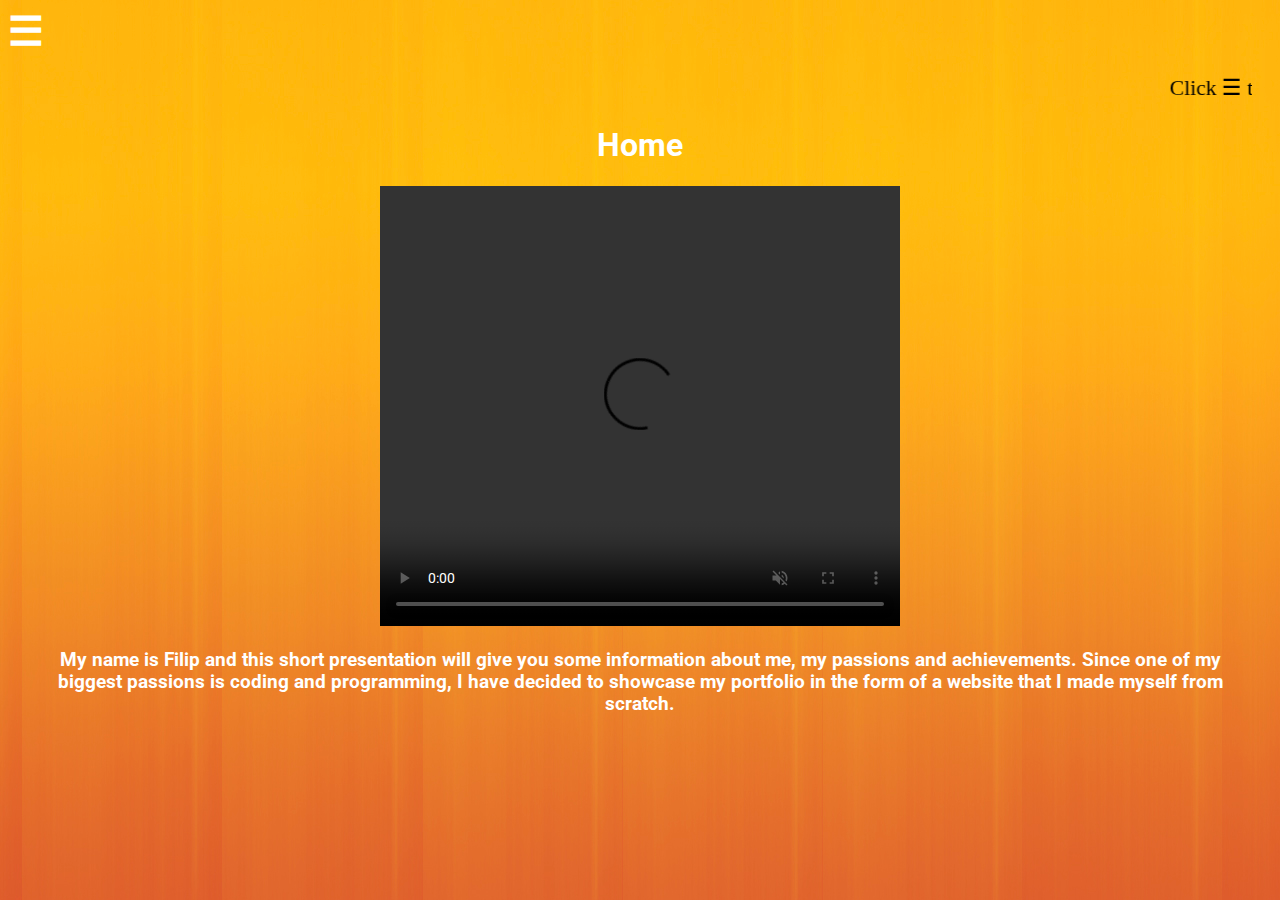
==== index.html @ ac959572 "Add files via upload" ====
<!DOCTYPE html>
<html>
  <head>
    <title> Home </title>
    <link rel="icon" href="images/favicon.ico">
    <link rel="stylesheet" type="text/css" href="css/home.css">
    <link href="https://fonts.googleapis.com/css?family=Roboto" rel="stylesheet">
    <script src="js/home.js"></script>
  </head>
  <body class="blur-bg" background="images/background.jpg">
    <div id="mySidenav" class="sidenav">
			<a href="javascript:void(0)" class="closebtn" onclick="closeNav()">&times;</a>
			<a href="index.html"style="color: #0075b7;"> Home</a>
			<a href="achievements.html" > Achievements</a>
			<a href="about.html" > Interests</a>
			<a href="other.html"> Work/Images</a>
		</div>
		<div class="icon" onclick="openNav()" style="text-decoration: none;"><a href="#">&#9776;</a></div>
		<div id="main">
		<marquee scrollamount="10" style="font-size: 135%;" style="color:#ffffff;" behavior="scroll" direction="left">Click &#9776; to explore...</marquee>
    	<h1> Home </h1>	
		<style type="text/css">body, a:hover {cursor: url(http://cur.cursors-4u.net/cursors/cur-11/cur1054.cur), progress !important;}</style>
	<center>
	<video width="520" height="440" autoplay controls loop muted>
        <source src="images/backflip.mp4" type="video/mp4">
        Your browser does not support the video tag.
    </video>
	<h3> My name is Filip and this short presentation will give you some information about me, my passions and achievements.
Since one of my biggest passions is coding and programming, I have decided to showcase my portfolio in the form of a website that I made myself from scratch.
	</h3>
	</center>
	</div>
  </body>
</html>
---- css/home.css ----
h1, h2, h3, h4, h5, h6 {
    font-family: 'Roboto', sans-serif;
	font-weight: bolder;
	text-align: center;
	color: white;
}
p {
    font-family: 'Roboto', sans-serif;
	font-weight: bolder;
	text-align: center;
	max-width: 50ch;
	margin: 0 auto;
	text-indent: 50px;
	color: white;
  padding-top: 5px;
  padding-bottom: 5px;
}
.active {
	color: #38b7ff;
	font-family: 'Roboto', sans-serif;
}
.sidenav {
	height: 100%;
	width: 0;
	position: fixed;
	z-index: 1;
	top: 0;
	left: 0;
	background-color:  #292929 ;
	overflow-x: hidden;
	padding-top: 60px;
	transition: 0.5s;
}
.sidenav a {
	padding: 8px 8px 8px 8px;
	text-decoration: none;
	font-size: 20px;
	font-family: 'Roboto', sans-serif;
	color: white;
	display: block;
	transition: 0.3s;
}
.sidenav a:hover, .sidenav a:active, .offcanvas a:focus {
	color:   #0075b7 ;
}
.sidenav .closebtn {
	position: absolute;
	top: 0;
	right: 25px;
	font-size: 36px;
	margin-left: 50px;
}
#main {
	transition: margin-left .5s;
	padding: 20px;
}
@media screen and (max-height: 450px) {
	.sidenav {padding-top: 15px;}
	.sidenav a {font-size: 18px;}
}
span:hover {
	font-size: 40px;
	display: block;
	color:   white;
	/*padding: 8px 8px 8px 8px;*/
	font-family: 'Roboto', sans-serif;
	font-weight: bolder;
}
.icon a {
	color: white;
	font-size: 40px;
	font-family: 'Roboto', sans-serif;
	/*padding: 8px 8px 8px 8px;*/
	font-weight: bolder;
  text-decoration: none;
}
.icon a:hover {
  color: #0075b7;
  text-decoration: none;
}
.icon a:visited {
  color: white;
  text-decoration: none;
}
.boots {
  position: absolute;;
  bottom: 0;
  width: 100%;
  height: 12px;
  background-color: black;
  font-family: 'Roboto', sans-serif;
  font-weight: bolder;
  text-align: center;
}
.boots li {
  display: inline-block;
  padding-left: 5px;
  padding-right: 5px;
}
.boots a {
  text-decoration: none;
  color: white;
  font-size: 12px;
}
.boots a:hover {
  color: #0075b7;
}
/* code for animated blinking cursor */
.typed-cursor{
    opacity: 1;
    font-size: 20px;
    font-weight: bolder;
    -webkit-animation: blink 0.7s infinite;
    -moz-animation: blink 0.7s infinite;
    -ms-animation: blink 0.7s infinite;
    -o-animation: blink 0.7s infinite;
    animation: blink 0.7s infinite;
}
@-keyframes blink{
    0% { opacity:1; }
    50% { opacity:0; }
    100% { opacity:1; }
}
@-webkit-keyframes blink{
    0% { opacity:1; }
    50% { opacity:0; }
    100% { opacity:1; }
}
@-moz-keyframes blink{
    0% { opacity:1; }
    50% { opacity:0; }
    100% { opacity:1; }
}
@-ms-keyframes blink{
    0% { opacity:1; }
    50% { opacity:0; }
    100% { opacity:1; }
}
@-o-keyframes blink{
    0% { opacity:1; }
    50% { opacity:0; }
    100% { opacity:1; }
}
.element, .element2, .element3, .element4, .element5 {
  color: white;
  font-size: 20px;
  text-align: center;
  font-family: 'Roboto', sans-serif;
  font-weight: bolder;
}
.links  {
  text-decoration: none;
  color: white;
  font-family: 'Roboto', sans-serif;
  font-weight: bolder;
}
.links:hover {
  text-decoration: none;
  color: #0075b7;
  font-family: 'Roboto', sans-serif;
  font-weight: bolder;
}
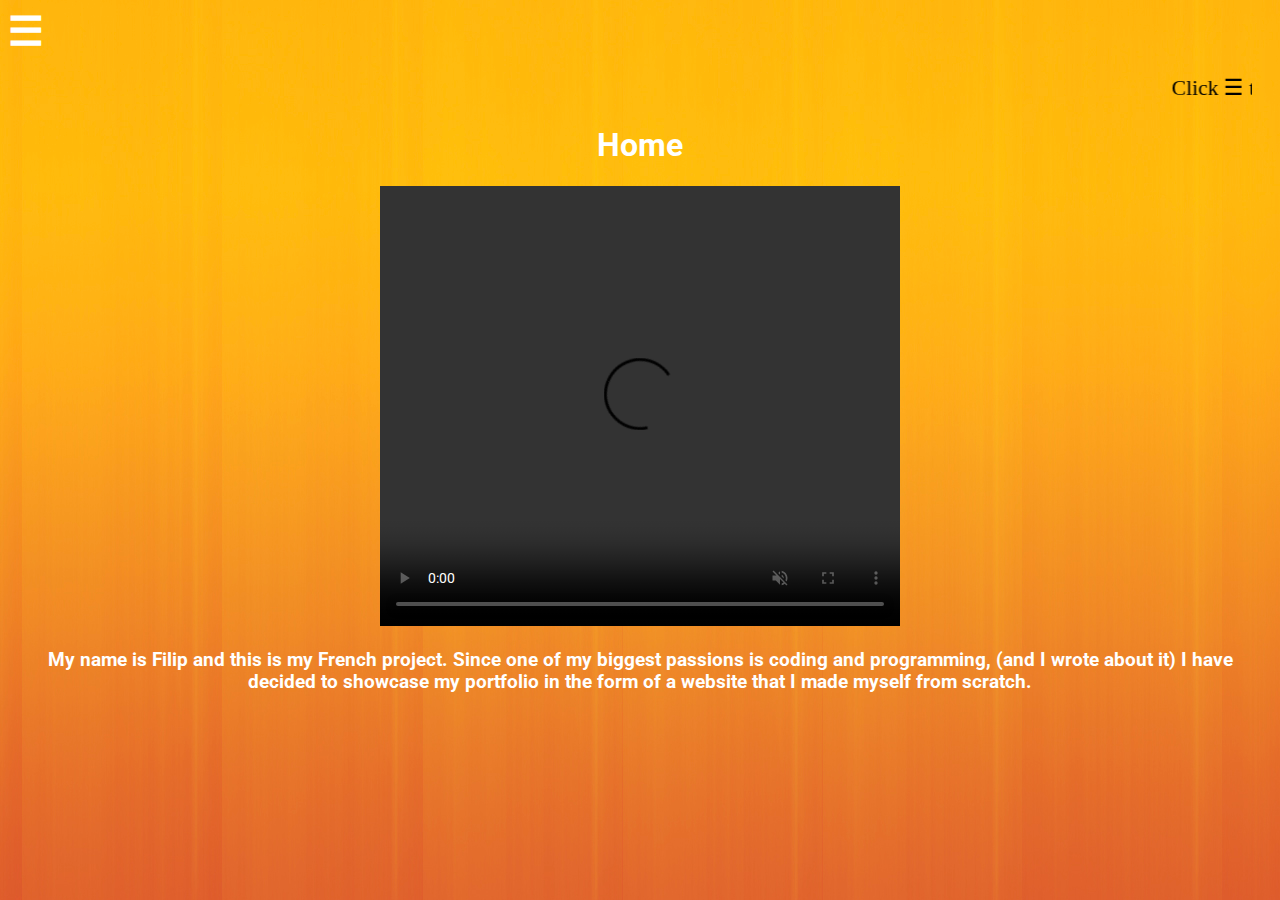
==== commit 57d9bc66: "Update index.html" ====
--- a/index.html
+++ b/index.html
@@ -11,9 +11,8 @@
     <div id="mySidenav" class="sidenav">
 			<a href="javascript:void(0)" class="closebtn" onclick="closeNav()">&times;</a>
 			<a href="index.html"style="color: #0075b7;"> Home</a>
-			<a href="achievements.html" > Achievements</a>
-			<a href="about.html" > Interests</a>
-			<a href="other.html"> Work/Images</a>
+			<a href="achievements.html" > Gymnastics</a>
+			<a href="about.html" > Coding </a>
 		</div>
 		<div class="icon" onclick="openNav()" style="text-decoration: none;"><a href="#">&#9776;</a></div>
 		<div id="main">
@@ -25,8 +24,8 @@
         <source src="images/backflip.mp4" type="video/mp4">
         Your browser does not support the video tag.
     </video>
-	<h3> My name is Filip and this short presentation will give you some information about me, my passions and achievements.
-Since one of my biggest passions is coding and programming, I have decided to showcase my portfolio in the form of a website that I made myself from scratch.
+	<h3> My name is Filip and this is my French project.
+Since one of my biggest passions is coding and programming, (and I wrote about it) I have decided to showcase my portfolio in the form of a website that I made myself from scratch.
 	</h3>
 	</center>
 	</div>
